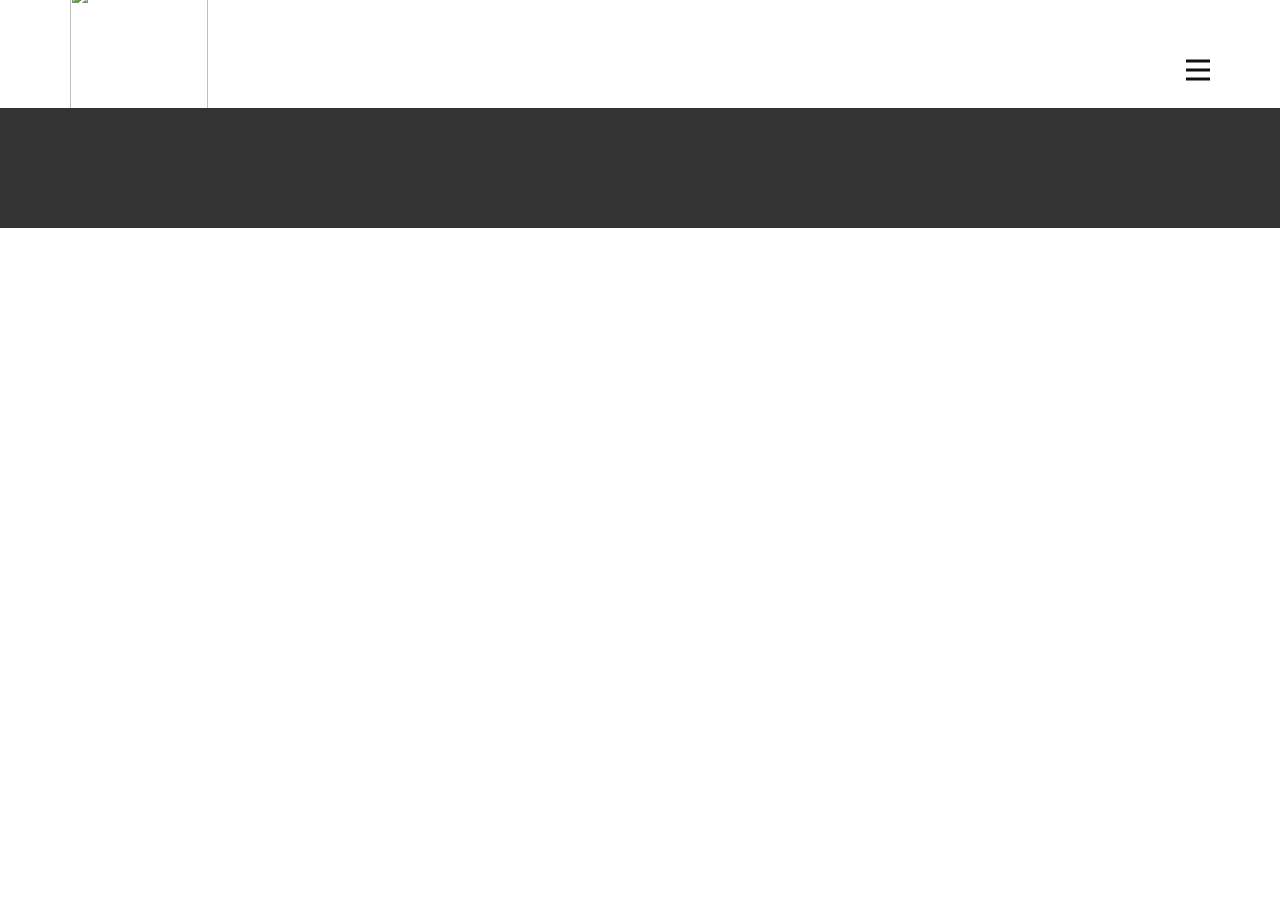
==== About.html @ 7fa7a2a7 "Add files via upload" ====
<!DOCTYPE html>
<html style="font-size: 16px;">
  <head>
    <meta name="viewport" content="width=device-width, initial-scale=1.0">
    <meta charset="utf-8">
    <meta name="keywords" content="">
    <meta name="description" content="">
    <meta name="page_type" content="np-template-header-footer-from-plugin">
    <title>About</title>
    <link rel="stylesheet" href="nicepage.css" media="screen">
<link rel="stylesheet" href="About.css" media="screen">
    <script class="u-script" type="text/javascript" src="jquery.js" defer=""></script>
    <script class="u-script" type="text/javascript" src="nicepage.js" defer=""></script>
    <meta name="generator" content="Nicepage 4.10.5, nicepage.com">
    <link id="u-theme-google-font" rel="stylesheet" href="https://fonts.googleapis.com/css?family=Montserrat:100,100i,200,200i,300,300i,400,400i,500,500i,600,600i,700,700i,800,800i,900,900i|Open+Sans:300,300i,400,400i,500,500i,600,600i,700,700i,800,800i">
    
    <script type="application/ld+json">{
		"@context": "http://schema.org",
		"@type": "Organization",
		"name": "",
		"logo": "images/burger-logo_1366-144.webp"
}</script>
    <meta name="theme-color" content="#18922c">
    <meta property="og:title" content="About">
    <meta property="og:type" content="website">
  </head>
  <body class="u-body u-xl-mode"><header class="u-clearfix u-header u-header" id="sec-92d8"><div class="u-clearfix u-sheet u-sheet-1">
        <a href="#" class="u-image u-logo u-image-1" data-image-width="2000" data-image-height="2000">
          <img src="images/burger-logo_1366-144.webp" class="u-logo-image u-logo-image-1">
        </a>
        <nav class="u-menu u-menu-dropdown u-offcanvas u-menu-1" data-responsive-from="XL" data-position="">
          <div class="menu-collapse" style="font-size: 1rem; letter-spacing: 0px; font-weight: 500;" wfd-invisible="true">
            <a class="u-button-style u-custom-active-color u-custom-border u-custom-border-color u-custom-hover-color u-custom-left-right-menu-spacing u-custom-padding-bottom u-custom-text-active-color u-custom-text-color u-custom-text-hover-color u-custom-top-bottom-menu-spacing u-nav-link u-text-active-palette-1-base u-text-hover-palette-2-base" href="#">
              <svg class="u-svg-link" viewBox="0 0 24 24"><use xmlns:xlink="http://www.w3.org/1999/xlink" xlink:href="#menu-hamburger"></use></svg>
              <svg class="u-svg-content" version="1.1" id="menu-hamburger" viewBox="0 0 16 16" x="0px" y="0px" xmlns:xlink="http://www.w3.org/1999/xlink" xmlns="http://www.w3.org/2000/svg"><g><rect y="1" width="16" height="2"></rect><rect y="7" width="16" height="2"></rect><rect y="13" width="16" height="2"></rect>
</g></svg>
            </a>
          </div>
          <div class="u-custom-menu u-nav-container">
            <ul class="u-nav u-spacing-2 u-unstyled u-nav-1"><li class="u-nav-item"><a class="u-active-grey-5 u-button-style u-hover-grey-10 u-nav-link u-text-active-grey-90 u-text-grey-90 u-text-hover-grey-90" href="Home.html" style="padding: 10px 20px;">Home</a>
</li><li class="u-nav-item"><a class="u-active-grey-5 u-button-style u-file-link u-hover-grey-10 u-nav-link u-text-active-grey-90 u-text-grey-90 u-text-hover-grey-90" href="files/MENU-PDFFreeDownload.pdf" target="_blank" style="padding: 10px 20px;">Menu</a>
</li><li class="u-nav-item"><a class="u-active-grey-5 u-button-style u-hover-grey-10 u-nav-link u-text-active-grey-90 u-text-grey-90 u-text-hover-grey-90" href="https://www.google.com/maps/place/Al-Amer+Palace+Hotel/@31.9926196,35.8794496,20z/data=!4m8!3m7!1s0x151ca02efcdbfbed:0x31222bc904bb8536!5m2!4m1!1i2!8m2!3d31.9927085!4d35.8795087" style="padding: 10px 20px;">Location</a>
</li></ul>
          </div>
          <div class="u-custom-menu u-nav-container-collapse" wfd-invisible="true">
            <div class="u-black u-container-style u-inner-container-layout u-opacity u-opacity-95 u-sidenav">
              <div class="u-inner-container-layout u-sidenav-overflow">
                <div class="u-menu-close"></div>
                <ul class="u-align-center u-nav u-popupmenu-items u-unstyled u-nav-2"><li class="u-nav-item"><a class="u-button-style u-nav-link" href="Home.html">Home</a>
</li><li class="u-nav-item"><a class="u-button-style u-nav-link" href="files/MENU-PDFFreeDownload.pdf" target="_blank">Menu</a>
</li><li class="u-nav-item"><a class="u-button-style u-nav-link" href="https://www.google.com/maps/place/Al-Amer+Palace+Hotel/@31.9926196,35.8794496,20z/data=!4m8!3m7!1s0x151ca02efcdbfbed:0x31222bc904bb8536!5m2!4m1!1i2!8m2!3d31.9927085!4d35.8795087">Location</a>
</li></ul>
              </div>
            </div>
            <div class="u-black u-menu-overlay u-opacity u-opacity-70" wfd-invisible="true"></div>
          </div>
        </nav>
      </div></header> 
    
    
    <footer class="u-align-center u-clearfix u-footer u-grey-80 u-footer" id="sec-7348"><div class="u-align-left-xs u-clearfix u-sheet u-sheet-1"></div></footer>

  </body>
</html>
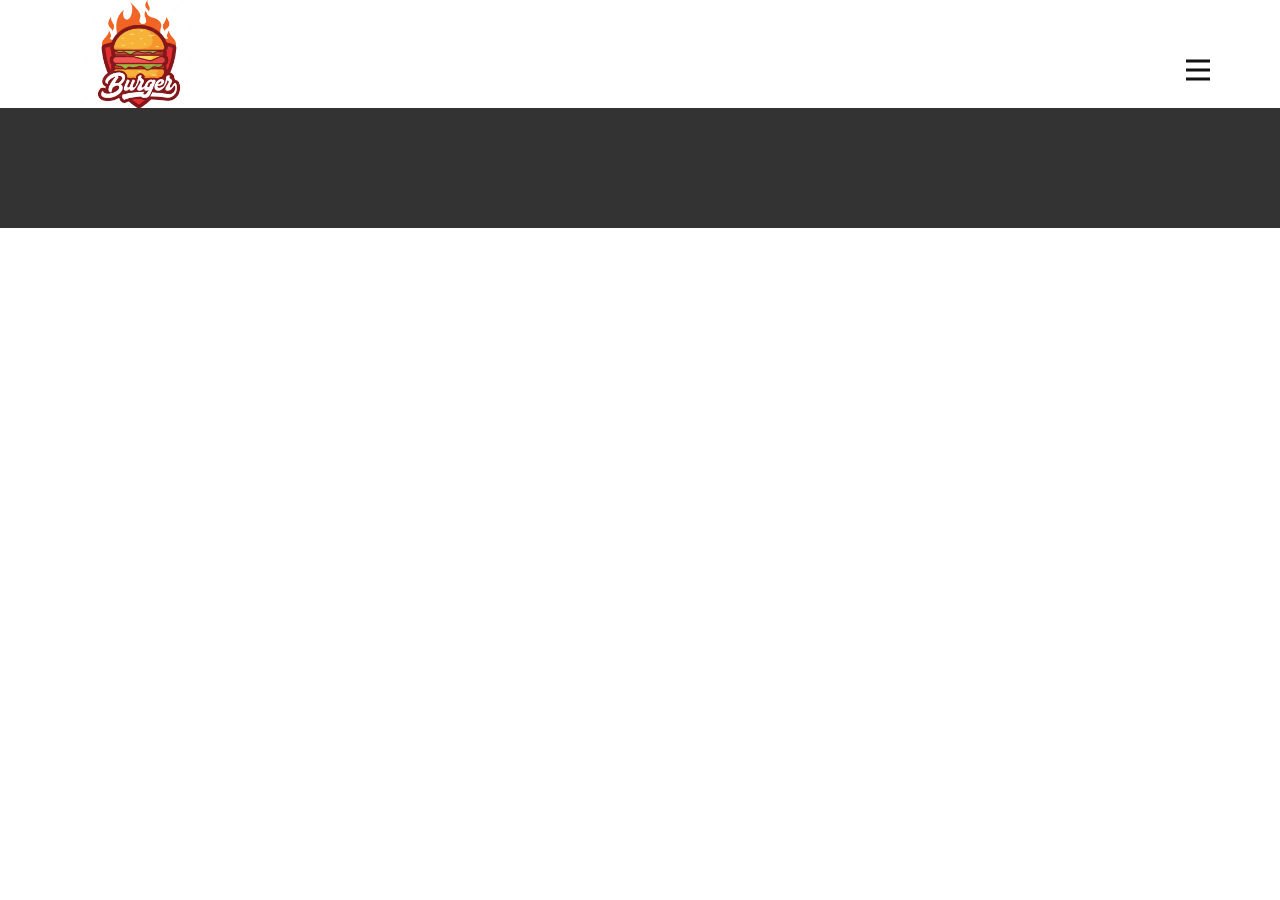
==== commit 1450ff0d: "Add files via upload" ====
--- a/About.html
+++ b/About.html
@@ -59,6 +59,6 @@
     
     
     <footer class="u-align-center u-clearfix u-footer u-grey-80 u-footer" id="sec-7348"><div class="u-align-left-xs u-clearfix u-sheet u-sheet-1"></div></footer>
-
+ 
   </body>
 </html>--- a/nicepage.css
+++ b/nicepage.css
@@ -36765,6 +36765,7 @@
 .u-header .u-nav-1 {
   font-weight: 500;
   font-size: 1rem;
+  letter-spacing: normal;
 }
 
 .u-header .u-nav-2 {
@@ -36779,10 +36780,6 @@
   .u-header .u-menu-1 {
     width: auto;
     margin-top: -69px;
-  }
-
-  .u-header .u-nav-1 {
-    letter-spacing: normal;
   }
 }
 
